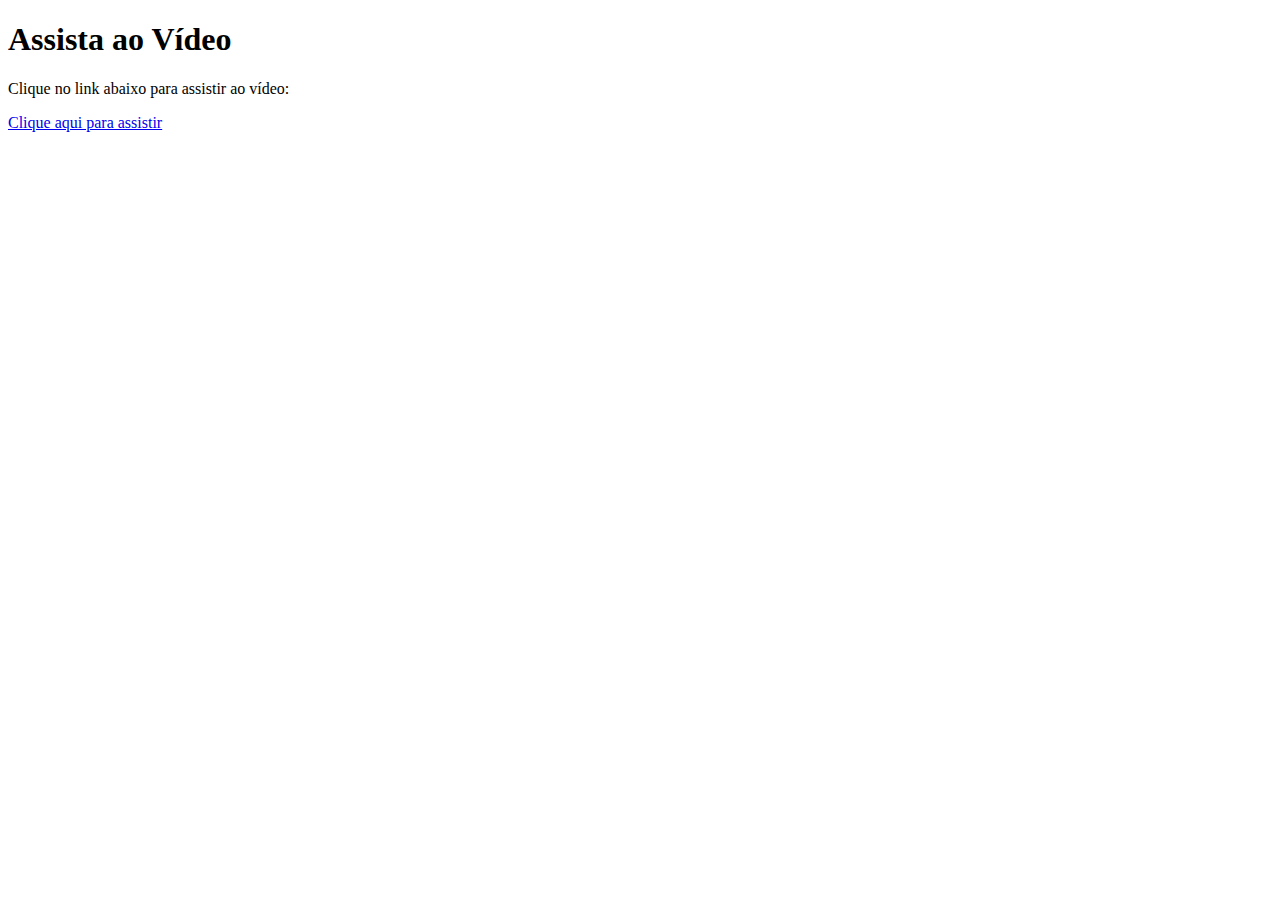
==== video.html @ 1436f283 "Update video.html" ====
<!DOCTYPE html>
<html lang="pt-BR">
<head>
    <meta charset="UTF-8">
    <meta name="viewport" content="width=device-width, initial-scale=1.0">
    <title>Link para o Vídeo</title>
</head>
<body>
    <h1>Assista ao Vídeo</h1>
    <p>Clique no link abaixo para assistir ao vídeo:</p>
    <a href="https://www.youtube.com/watch?v=oHgPPYWPXfs" target="_blank">Clique aqui para assistir</a>
</body>
</html>
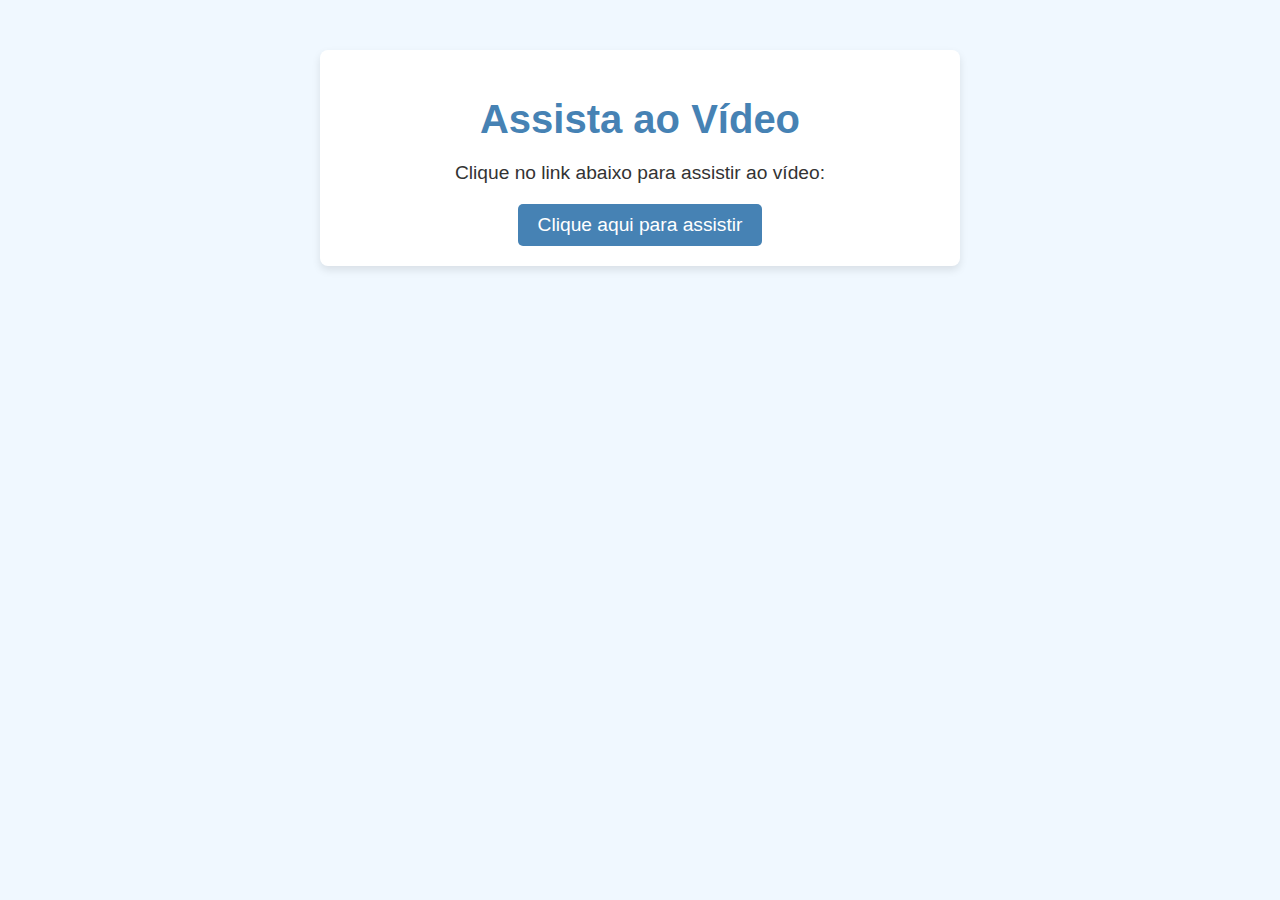
==== commit 1adfd13a: "Update video.html" ====
--- a/video.html
+++ b/video.html
@@ -1,13 +1,59 @@
+
 <!DOCTYPE html>
 <html lang="pt-BR">
 <head>
     <meta charset="UTF-8">
     <meta name="viewport" content="width=device-width, initial-scale=1.0">
     <title>Link para o Vídeo</title>
+    <style>
+        /* Estilo embutido no HTML */
+        body {
+            margin: 0;
+            padding: 0;
+            font-family: Arial, sans-serif;
+            background-color: #f0f8ff;
+            color: #333;
+        }
+        .container {
+            text-align: center;
+            margin-top: 50px;
+            padding: 20px;
+            background-color: #fff;
+            box-shadow: 0 4px 8px rgba(0, 0, 0, 0.1);
+            border-radius: 8px;
+            max-width: 600px;
+            margin-left: auto;
+            margin-right: auto;
+        }
+        h1 {
+            color: #4682b4;
+            font-size: 2.5rem;
+            margin-bottom: 20px;
+        }
+        p {
+            font-size: 1.2rem;
+            margin-bottom: 20px;
+        }
+        a {
+            display: inline-block;
+            padding: 10px 20px;
+            font-size: 1.2rem;
+            color: #fff;
+            background-color: #4682b4;
+            text-decoration: none;
+            border-radius: 5px;
+            transition: background-color 0.3s ease;
+        }
+        a:hover {
+            background-color: #5a9bd5;
+        }
+    </style>
 </head>
 <body>
-    <h1>Assista ao Vídeo</h1>
-    <p>Clique no link abaixo para assistir ao vídeo:</p>
-    <a href="https://www.youtube.com/watch?v=oHgPPYWPXfs" target="_blank">Clique aqui para assistir</a>
+    <div class="container">
+        <h1>Assista ao Vídeo</h1>
+        <p>Clique no link abaixo para assistir ao vídeo:</p>
+        <a href="https://www.youtube.com/watch?v=oHgPPYWPXfs" target=" target="_blank">Clique aqui para assistir</a>
+    </div>
 </body>
 </html>
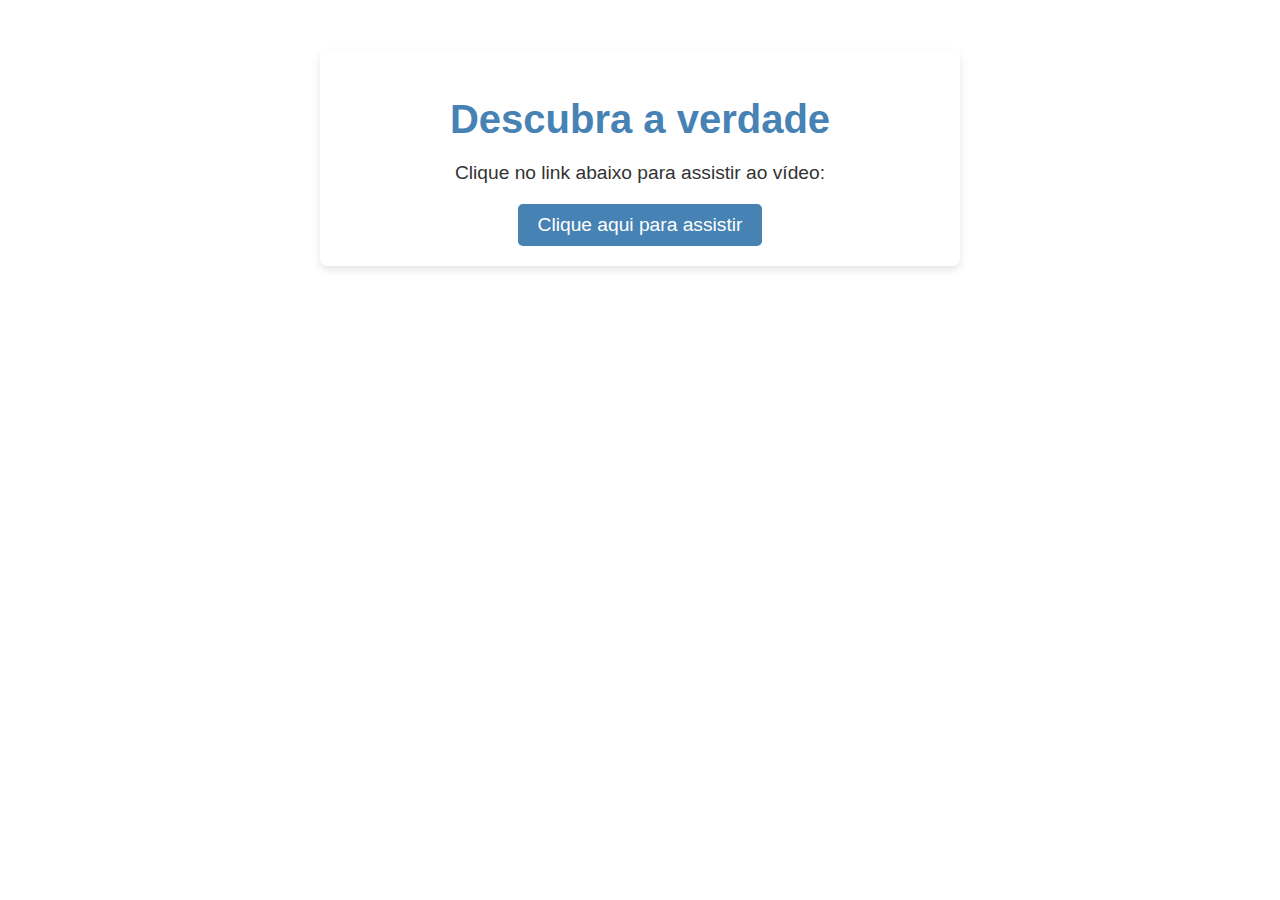
==== commit fe093683: "Update video.html" ====
--- a/video.html
+++ b/video.html
@@ -11,7 +11,7 @@
             margin: 0;
             padding: 0;
             font-family: Arial, sans-serif;
-            background-color: #f0f8ff;
+            background-color: 0,0,0;
             color: #333;
         }
         .container {
@@ -51,7 +51,7 @@
 </head>
 <body>
     <div class="container">
-        <h1>Assista ao Vídeo</h1>
+        <h1>Descubra a verdade</h1>
         <p>Clique no link abaixo para assistir ao vídeo:</p>
         <a href="https://www.youtube.com/watch?v=oHgPPYWPXfs" target=" target="_blank">Clique aqui para assistir</a>
     </div>
